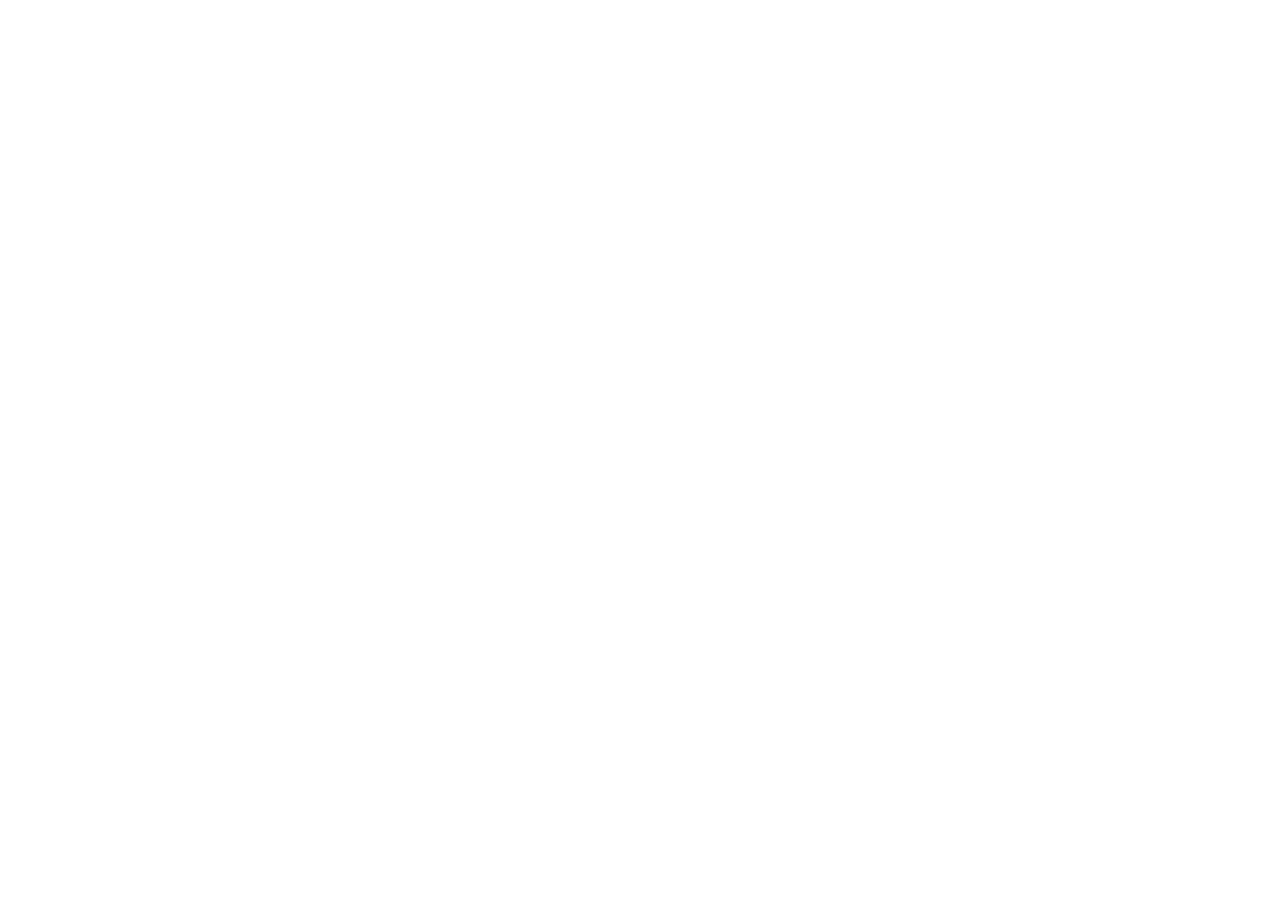
==== cesta/html/about.html @ 81619005 "Add files via upload" ====
<!DOCTYPE html>
<html lang="en">
<head>
    <meta charset="UTF-8">
    <meta http-equiv="X-UA-Compatible" content="IE=edge">
    <meta name="viewport" content="width=device-width, initial-scale=1.0">
    <title>Document</title>
    <link rel="stylesheet" href="/about.css">
</head>
<body>
    
</body>
</html>
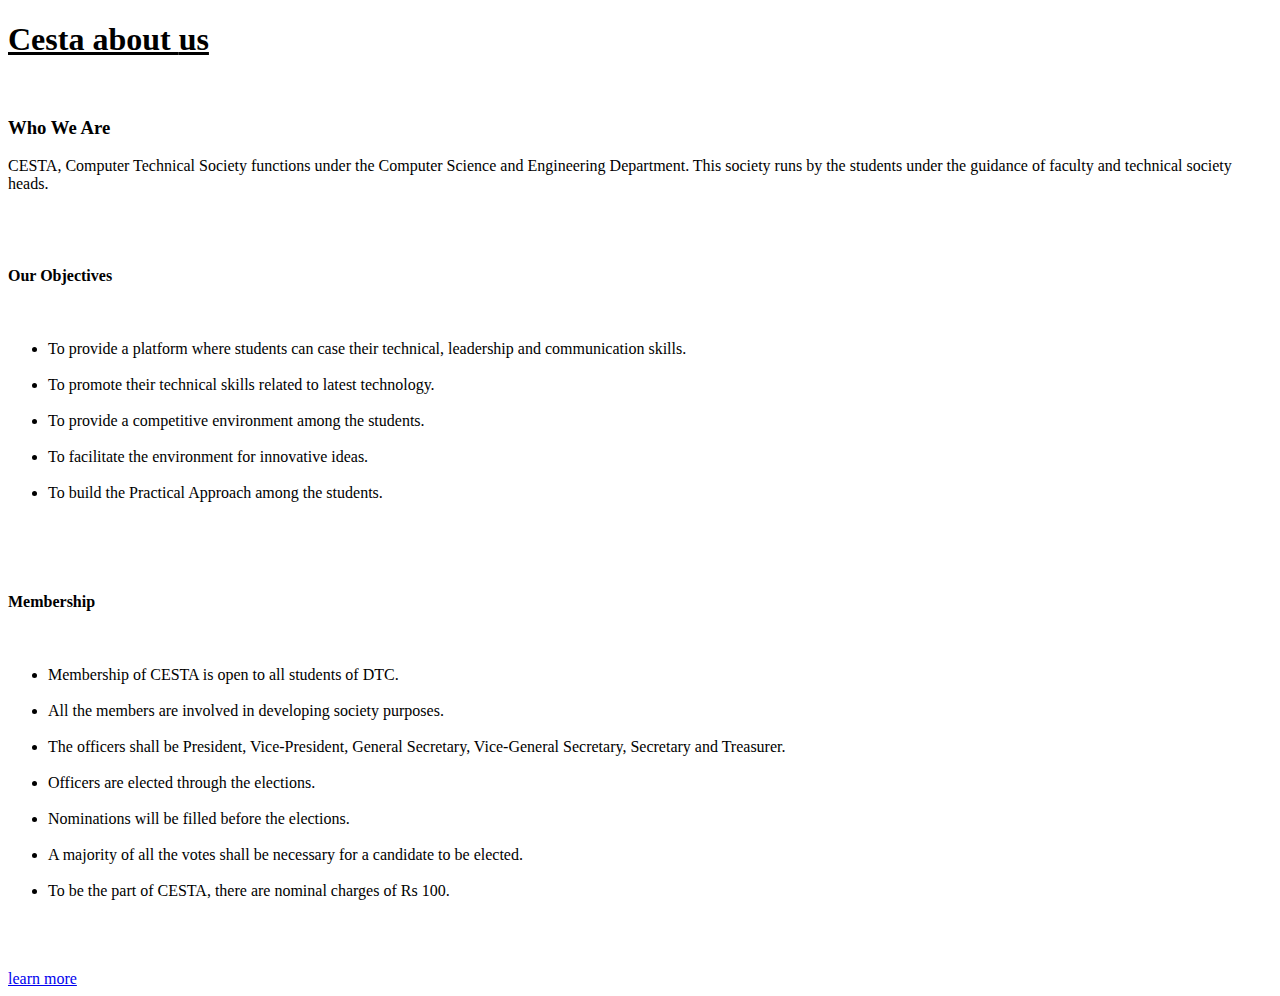
==== commit 7c7e149a: "Update about.html" ====
--- a/cesta/html/about.html
+++ b/cesta/html/about.html
@@ -5,9 +5,53 @@
     <meta http-equiv="X-UA-Compatible" content="IE=edge">
     <meta name="viewport" content="width=device-width, initial-scale=1.0">
     <title>Document</title>
-    <link rel="stylesheet" href="/about.css">
+    <link rel="stylesheet" href="Css/about.css">
 </head>
 <body>
     
+    <section class="about" id="about">
+
+        <h1 class="heading"> <span><u>Cesta about </u></span><u> us </u></h1>
+
+        <div class="row">
+
+            <div class="image">
+                <img src="images/Cesta Logo.jpg" alt="">
+            </div>
+            <div class="content">
+                <h3>Who We Are</h3>
+                <p>CESTA, Computer Technical Society functions under the Computer
+                    Science and Engineering Department. This society runs by the
+                    students under the guidance of faculty and technical society heads.
+                </p> <br><br>
+                <h4>Our Objectives</h4><br>
+
+                <ul>
+                    <li>To provide a platform where students can case their technical,
+                        leadership and communication skills.</li><br>
+                    <li>To promote their technical skills related to latest technology.</li><br>
+                    <li>To provide a competitive environment among the students.</li><br>
+                    <li>To facilitate the environment for innovative ideas.</li><br>
+                    <li>To build the Practical Approach among the students.</li><br>
+                </ul><br><br>
+                <h4>Membership</h4><br>
+                <ul>
+                    <li>Membership of CESTA is open to all students of DTC.</li><br>
+                    <li>All the members are involved in developing society purposes.</li><br>
+                    <li>The officers shall be President, Vice-President, General
+                        Secretary, Vice-General Secretary, Secretary and Treasurer.</li><br>
+                    <li>Officers are elected through the elections.</li><br>
+                    <li>Nominations will be filled before the elections.</li><br>
+                    <li>A majority of all the votes shall be necessary for a candidate to
+                        be elected.</li><br>
+                    <li>To be the part of CESTA, there are nominal charges of Rs 100.</li><br>
+                </ul><br><br>
+                <a href="#" class="btn"><span>learn more</span></a>
+            </div>
+
+        </div>
+
+    </section>
+
 </body>
-</html>+</html>
